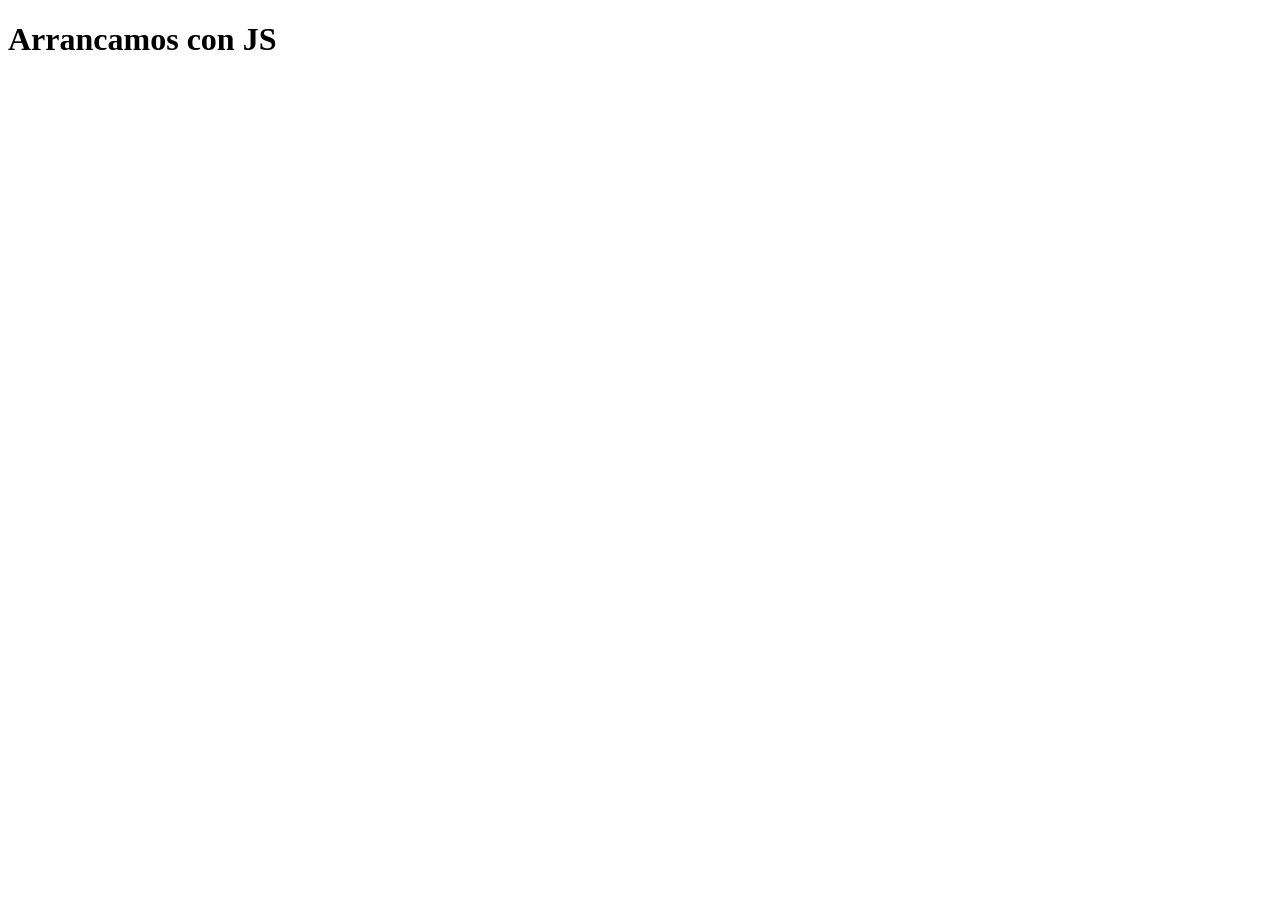
==== index.html @ 5a4a7826 "index Cree un archivo index" ====
<!DOCTYPE html>
<html lang="en">
<head>
    <meta charset="UTF-8">
    <meta http-equiv="X-UA-Compatible" content="IE=edge">
    <meta name="viewport" content="width=device-width, initial-scale=1.0">
    <title>JS</title>
</head>
<body>
    <h1>Arrancamos con JS</h1>
</body>
</html>
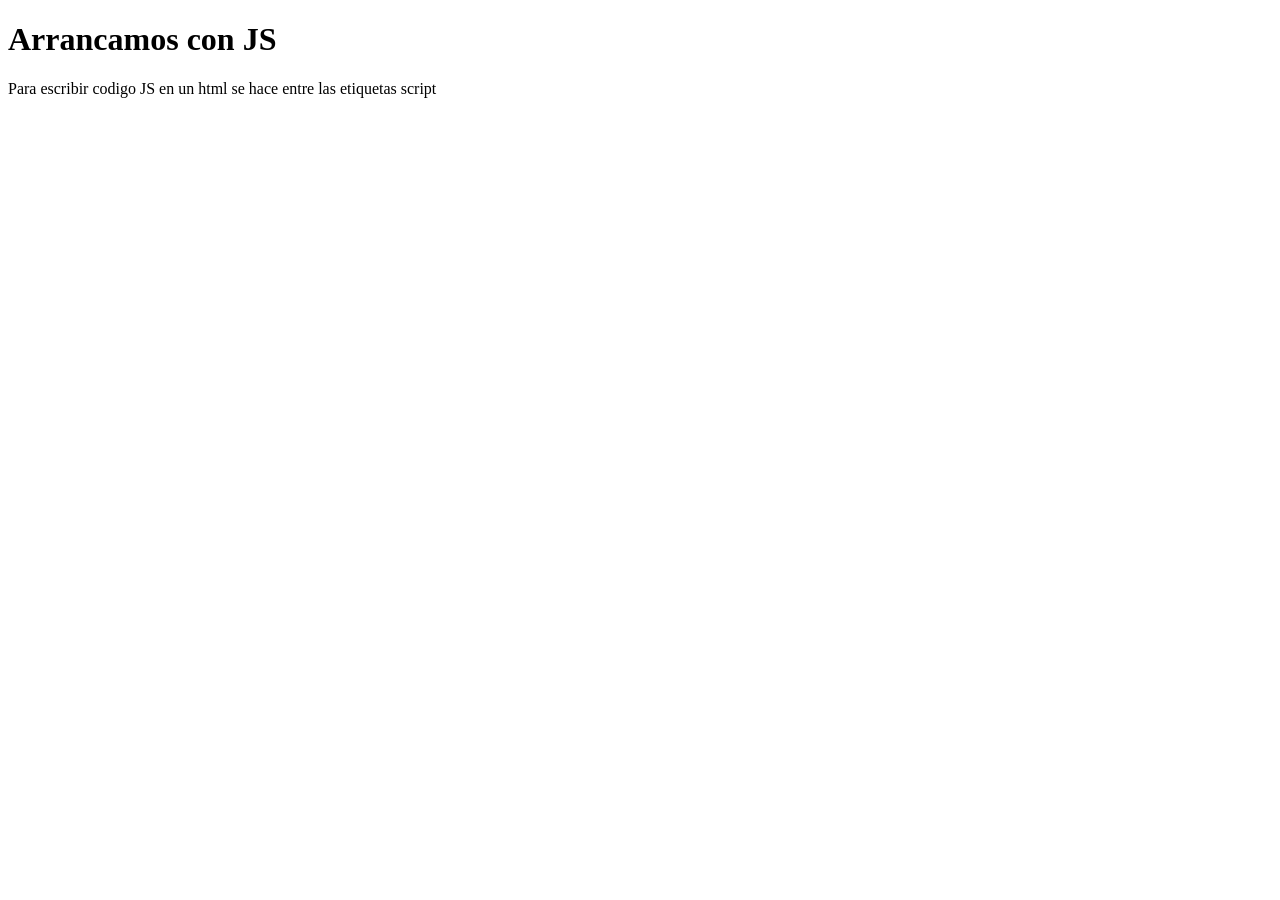
==== commit 5f645fe0: "add" ====
--- a/index.html
+++ b/index.html
@@ -6,7 +6,9 @@
     <meta name="viewport" content="width=device-width, initial-scale=1.0">
     <title>JS</title>
 </head>
+
 <body>
     <h1>Arrancamos con JS</h1>
+    <p>Para escribir codigo JS en un html se hace entre las etiquetas script</p>
 </body>
 </html>
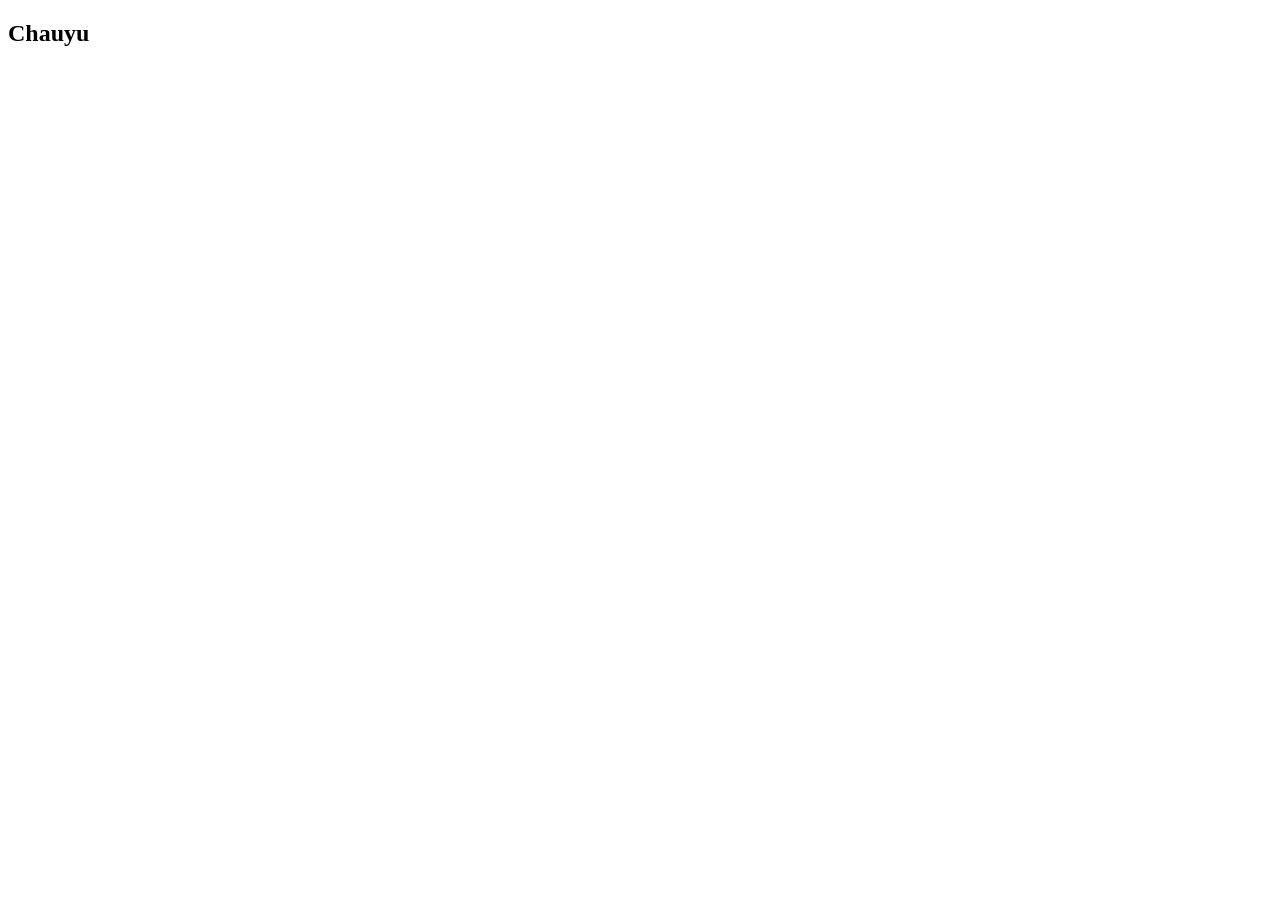
==== commit 3aaa2f7d: "Base de Datos SQL" ====
--- a/index.html
+++ b/index.html
@@ -4,11 +4,13 @@
     <meta charset="UTF-8">
     <meta http-equiv="X-UA-Compatible" content="IE=edge">
     <meta name="viewport" content="width=device-width, initial-scale=1.0">
+
+ 
+
     <title>JS</title>
 </head>
-
 <body>
-    <h1>Arrancamos con JS</h1>
-    <p>Para escribir codigo JS en un html se hace entre las etiquetas script</p>
+<h2>Chauyu</h2>
+    <script src="/js/app.js"></script>
 </body>
 </html>
